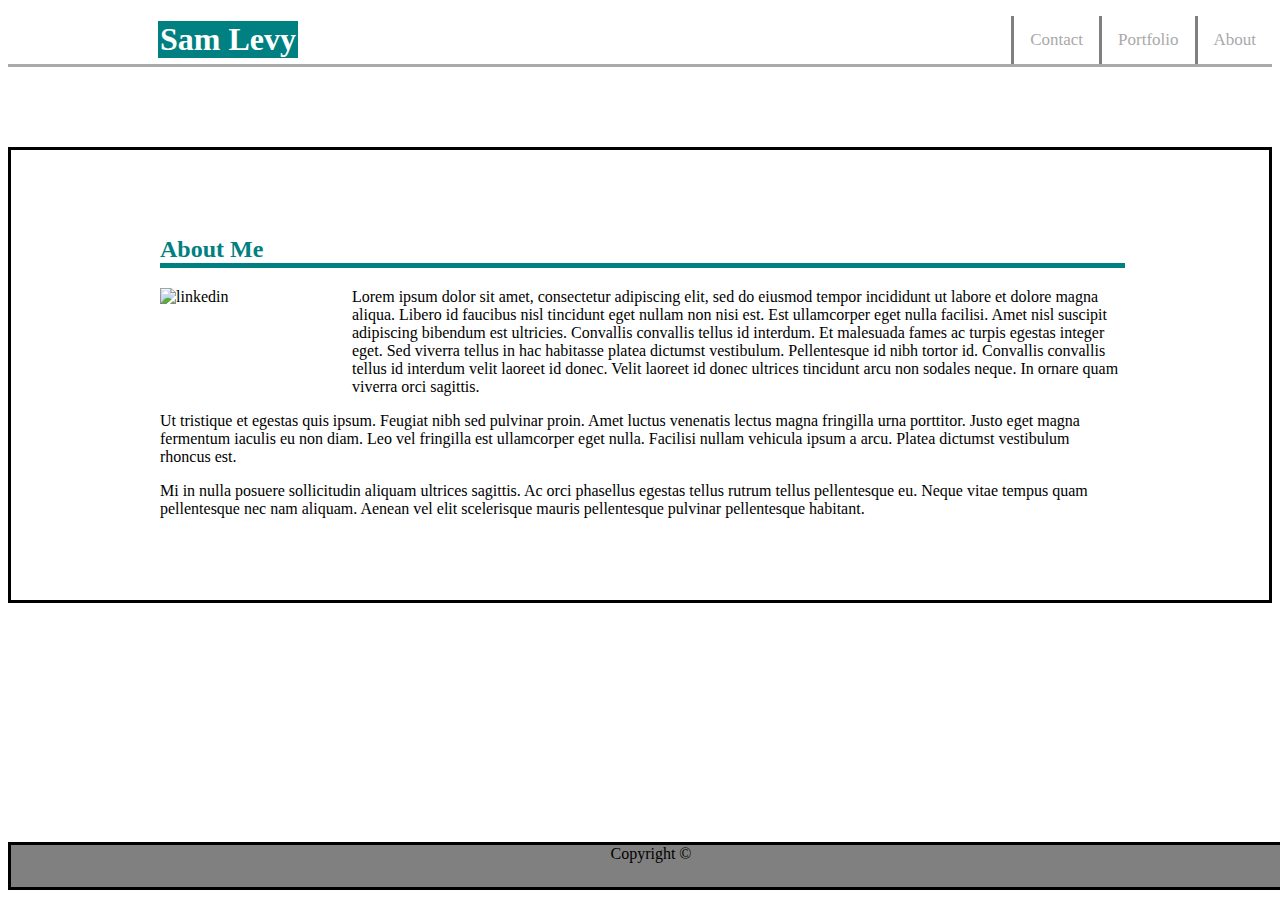
==== index.html @ 192fbd5d "updated css/html" ====
<!DOCTYPE html>
<html lang="en">
<head>
    <meta charset="UTF-8">
    <meta name="viewport" content="width=device-width, initial-scale=1.0">
    <meta http-equiv="X-UA-Compatible" content="ie=edge">
    <title>Document</title>
    <link rel="stylesheet" type="text/css" href="style.css">
    <!-- <link rel="stylesheet" href="../Basic-Portfolio/assets/css/reset.css"> -->


</head>
<body>

    <header class="navigation-bar">

    <div id="Name">
        <h1>Sam Levy</h1>
    </div>

        <nav class="topnav">
            <ul>
                <li><a href="about.html">About</a></li>
                <li><a href="portfolio.html">Portfolio</a></li>
                <li><a href="contact.html">Contact</a></li>    
            </ul>
        </nav>
    </header>

    <section class="content">
        <div id="content_wrap">
        <h2>About Me</h2>
        <div class="image">
            <img class="img-about" src="../Basic-Portfolio/assets/Images/linkedin.jfif" alt="linkedin">
         </div>

        <div class="paragraph">
            <p class="p1">Lorem ipsum dolor sit amet, consectetur adipiscing elit, sed do eiusmod tempor incididunt ut labore et dolore magna aliqua. Libero id faucibus nisl tincidunt eget nullam non nisi est. Est ullamcorper eget nulla facilisi. Amet nisl suscipit adipiscing bibendum est ultricies. Convallis convallis tellus id interdum. Et malesuada fames ac turpis egestas integer eget. Sed viverra tellus in hac habitasse platea dictumst vestibulum. Pellentesque id nibh tortor id. Convallis convallis tellus id interdum velit laoreet id donec. Velit laoreet id donec ultrices tincidunt arcu non sodales neque. In ornare quam viverra orci sagittis.</p>
        </div>
        
        <div class="other-paragraph">
            <p class="p2">Ut tristique et egestas quis ipsum. Feugiat nibh sed pulvinar proin. Amet luctus venenatis lectus magna fringilla urna porttitor. Justo eget magna fermentum iaculis eu non diam. Leo vel fringilla est ullamcorper eget nulla. Facilisi nullam vehicula ipsum a arcu. Platea dictumst vestibulum rhoncus est.</p>
            <p class="p3">Mi in nulla posuere sollicitudin aliquam ultrices sagittis. Ac orci phasellus egestas tellus rutrum tellus pellentesque eu. Neque vitae tempus quam pellentesque nec nam aliquam. Aenean vel elit scelerisque mauris pellentesque pulvinar pellentesque habitant.</p>
        </div>
    </section>

    <footer>Copyright &copy;</footer>

</body>
</html>
---- style.css ----
body {
    /* width: 960px;
    height: 960px;
    margin: 0;
    padding: 0; */
    background-image: url(../Basic-Portfolio/assets/Images/papyrus.png)
}

.content {
   margin: 0 auto;
    border: 3px solid black;
    background: white;
    align-content: center;
    height: 450px;
}


.topnav {
    background-color: white;
    overflow: hidden;
    position: relative;
    top: -80px;
    width: 100%;
    text-align: center;
    display: inline-block;
    vertical-align: top;
    border-bottom: solid darkgray;
}

.topnav li {
    display: inline;
    /* border-left: solid gray */
}

.topnav a {
    float: right;
    color: darkgray;
    text-align: center;
    padding: 14px 16px;
    text-decoration: none;
    font-size: 17px;
}
 
h1 {
    background-color: teal;
    color: white;
    width: 140px;
    text-align: center;
    position: relative;
    left: 150px;
    z-index: 1;
}

h2 {
    color: teal;
    /* position: absolute; */
    left: 16px;
    /* top: -70px; */
    border-bottom: 5px solid;
    width: 965px;
}

a {
    float: right;
    /* position: absolute; */
    padding: 10px;
    text-align: center;
    color: gray;
    border-left: solid gray;
    /* top: -50px; */
    
}

/* .paragraph {
    float: right;
    min-width: 50%;
    padding: 10px;
    /* position: fixed; */
    /* padding: 25px */ 

}
.p1 {
    width: 700px;
    float: right;
    height: 150px;
    position: absolute;
    left: 225px;
    top: 50px;
}

/* .p2, .p3 {
    float: left;
    padding: 10px;
    position: relative;
    top: 215px; */
}

.paragraph {
    float: right;
    width: 80%
}

.image {
    float: left;
    width: 20%;
}

#content_wrap {
    width: 960px;
    margin: 0 auto;
}

.img-about {
    float: left;
    /* padding: -50px;     */
    height: 100px;
    width: 100px;
    left: 97px;
    top: 70px;
}

footer {
    text-align: center;
    bottom: 10px;
    position: absolute;
    width: 100%;
    border: solid;
    background: gray;
    height: 42px;
}
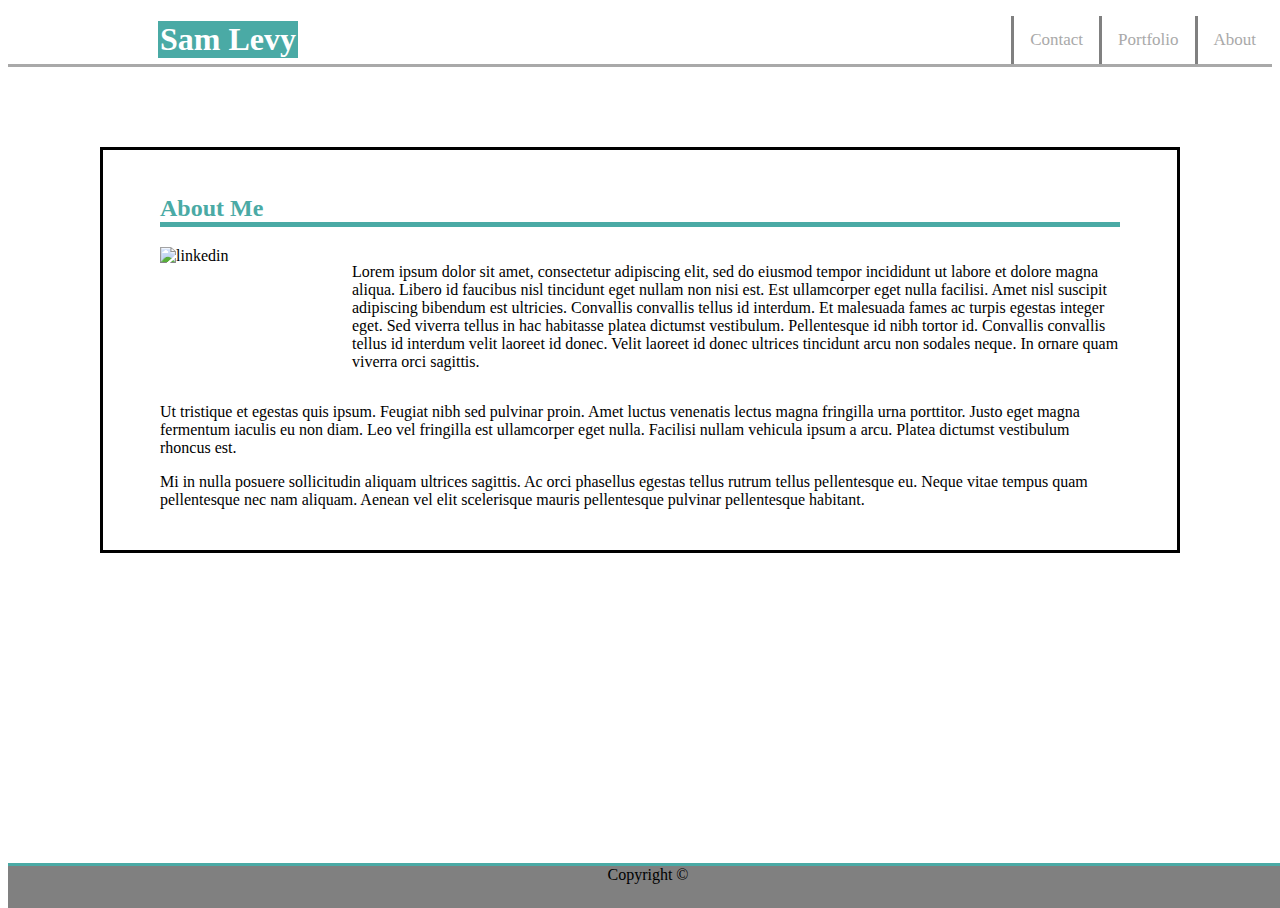
==== commit 39931c3c: "fixed links and css" ====
--- a/index.html
+++ b/index.html
@@ -20,7 +20,7 @@
 
         <nav class="topnav">
             <ul>
-                <li><a href="about.html">About</a></li>
+                <li><a href="index.html">About</a></li>
                 <li><a href="portfolio.html">Portfolio</a></li>
                 <li><a href="contact.html">Contact</a></li>    
             </ul>
@@ -37,7 +37,7 @@
         <div class="paragraph">
             <p class="p1">Lorem ipsum dolor sit amet, consectetur adipiscing elit, sed do eiusmod tempor incididunt ut labore et dolore magna aliqua. Libero id faucibus nisl tincidunt eget nullam non nisi est. Est ullamcorper eget nulla facilisi. Amet nisl suscipit adipiscing bibendum est ultricies. Convallis convallis tellus id interdum. Et malesuada fames ac turpis egestas integer eget. Sed viverra tellus in hac habitasse platea dictumst vestibulum. Pellentesque id nibh tortor id. Convallis convallis tellus id interdum velit laoreet id donec. Velit laoreet id donec ultrices tincidunt arcu non sodales neque. In ornare quam viverra orci sagittis.</p>
         </div>
-        
+
         <div class="other-paragraph">
             <p class="p2">Ut tristique et egestas quis ipsum. Feugiat nibh sed pulvinar proin. Amet luctus venenatis lectus magna fringilla urna porttitor. Justo eget magna fermentum iaculis eu non diam. Leo vel fringilla est ullamcorper eget nulla. Facilisi nullam vehicula ipsum a arcu. Platea dictumst vestibulum rhoncus est.</p>
             <p class="p3">Mi in nulla posuere sollicitudin aliquam ultrices sagittis. Ac orci phasellus egestas tellus rutrum tellus pellentesque eu. Neque vitae tempus quam pellentesque nec nam aliquam. Aenean vel elit scelerisque mauris pellentesque pulvinar pellentesque habitant.</p>
--- a/style.css
+++ b/style.css
@@ -11,7 +11,8 @@
     border: 3px solid black;
     background: white;
     align-content: center;
-    height: 450px;
+    height: 400px;
+    width: 85%;
 }
 
 
@@ -42,7 +43,7 @@
 }
  
 h1 {
-    background-color: teal;
+    background-color: #4aaaa5;
     color: white;
     width: 140px;
     text-align: center;
@@ -52,12 +53,12 @@
 }
 
 h2 {
-    color: teal;
+    color: #4aaaa5;
     /* position: absolute; */
-    left: 16px;
+    /* left: 16px; */
     /* top: -70px; */
     border-bottom: 5px solid;
-    width: 965px;
+    width: 100%;
 }
 
 a {
@@ -71,12 +72,6 @@
     
 }
 
-/* .paragraph {
-    float: right;
-    min-width: 50%;
-    padding: 10px;
-    /* position: fixed; */
-    /* padding: 25px */ 
 
 }
 .p1 {
@@ -88,16 +83,15 @@
     top: 50px;
 }
 
-/* .p2, .p3 {
-    float: left;
-    padding: 10px;
-    position: relative;
-    top: 215px; */
-}
 
 .paragraph {
     float: right;
     width: 80%
+}
+
+.other-paragraph {
+    float: left;
+    width: 100%
 }
 
 .image {
@@ -121,10 +115,10 @@
 
 footer {
     text-align: center;
-    bottom: 10px;
+    bottom: -8px;
     position: absolute;
     width: 100%;
-    border: solid;
+    border-top: solid #4aaaa5;
     background: gray;
     height: 42px;
 }
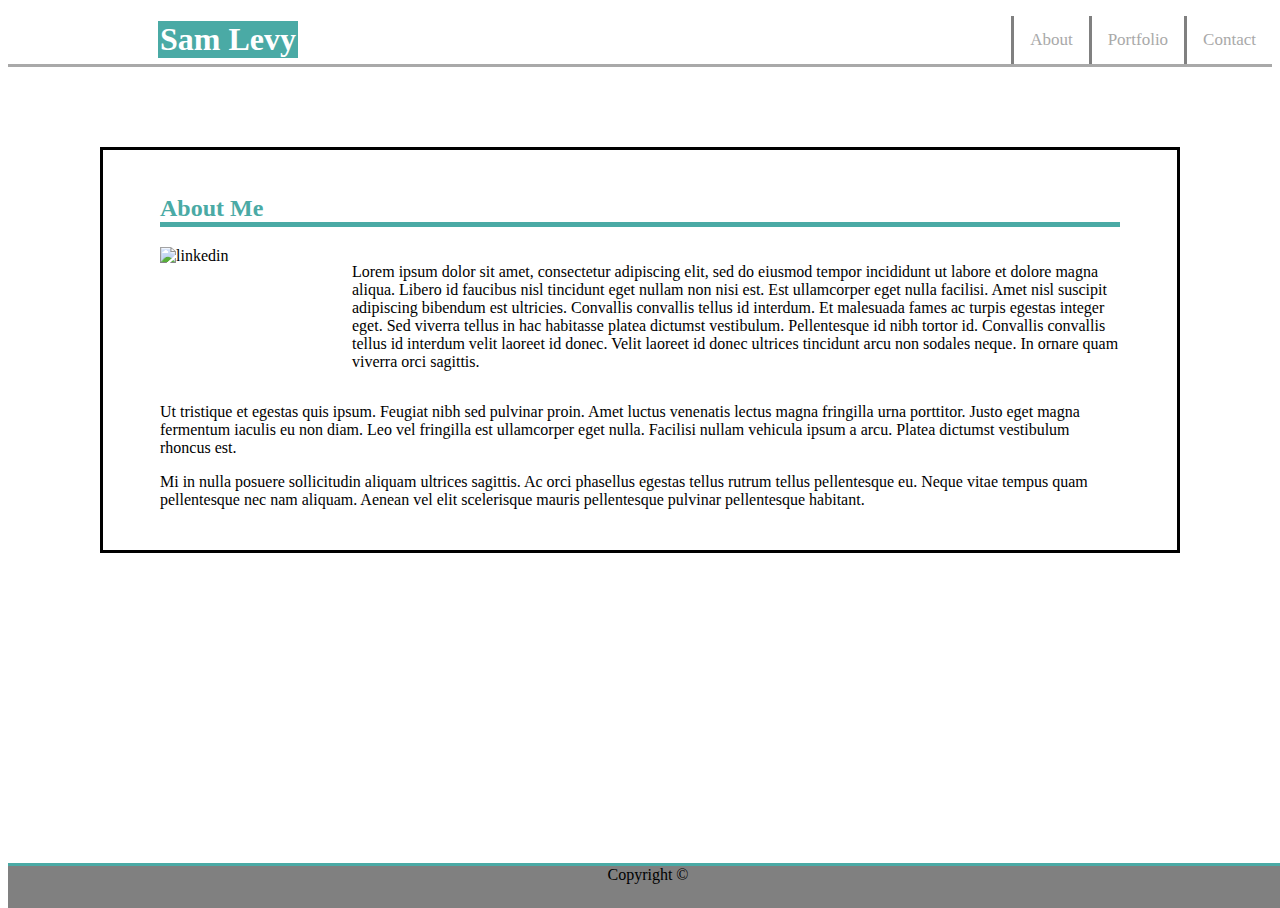
==== commit 04cd14ff: "fixed nav and input forms" ====
--- a/index.html
+++ b/index.html
@@ -20,9 +20,9 @@
 
         <nav class="topnav">
             <ul>
+                <li><a href="contact.html">Contact</a></li>
+                <li><a href="portfolio.html">Portfolio</a></li>
                 <li><a href="index.html">About</a></li>
-                <li><a href="portfolio.html">Portfolio</a></li>
-                <li><a href="contact.html">Contact</a></li>    
             </ul>
         </nav>
     </header>
--- a/style.css
+++ b/style.css
@@ -122,3 +122,16 @@
     background: gray;
     height: 42px;
 }
+
+#message {
+    width: 85%;
+    height: 150px;
+    margin: 10px;
+}
+
+#name, #email {
+    width: 85%;
+    /* padding: 10px; */
+    margin: 10px;
+}
+
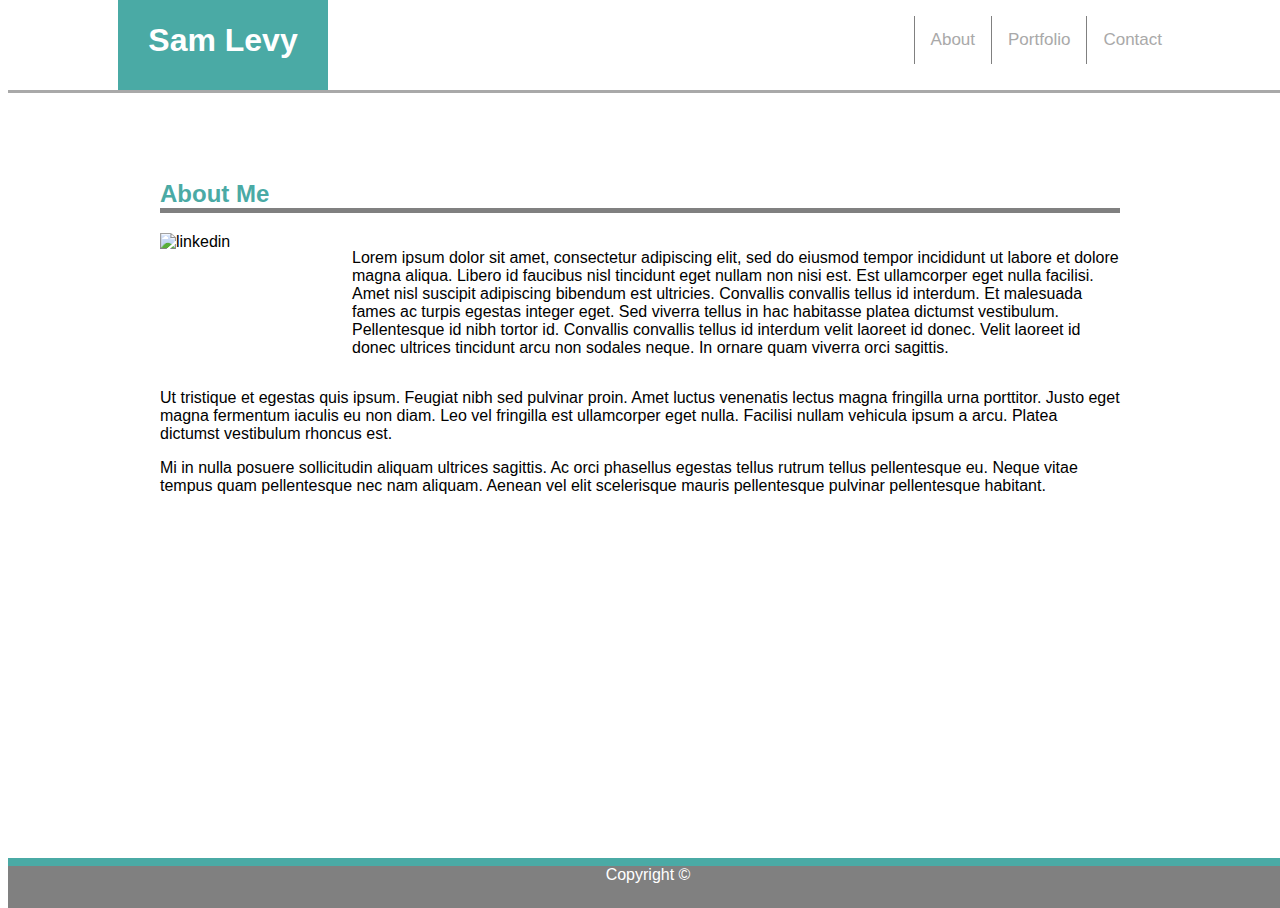
==== commit c7c22a89: "finished portfolio page" ====
--- a/index.html
+++ b/index.html
@@ -1,5 +1,6 @@
 <!DOCTYPE html>
 <html lang="en">
+
 <head>
     <meta charset="UTF-8">
     <meta name="viewport" content="width=device-width, initial-scale=1.0">
@@ -10,13 +11,14 @@
 
 
 </head>
+
 <body>
 
     <header class="navigation-bar">
 
-    <div id="Name">
-        <h1>Sam Levy</h1>
-    </div>
+        <div id="Name">
+            <h1>Sam Levy</h1>
+        </div>
 
         <nav class="topnav">
             <ul>
@@ -29,22 +31,34 @@
 
     <section class="content">
         <div id="content_wrap">
-        <h2>About Me</h2>
-        <div class="image">
-            <img class="img-about" src="../Basic-Portfolio/assets/Images/linkedin.jfif" alt="linkedin">
-         </div>
+            <h2>About Me</h2>
+            <div class="image">
+                <img class="img-about" src="../Basic-Portfolio/assets/Images/linkedin.jfif" alt="linkedin">
+            </div>
 
-        <div class="paragraph">
-            <p class="p1">Lorem ipsum dolor sit amet, consectetur adipiscing elit, sed do eiusmod tempor incididunt ut labore et dolore magna aliqua. Libero id faucibus nisl tincidunt eget nullam non nisi est. Est ullamcorper eget nulla facilisi. Amet nisl suscipit adipiscing bibendum est ultricies. Convallis convallis tellus id interdum. Et malesuada fames ac turpis egestas integer eget. Sed viverra tellus in hac habitasse platea dictumst vestibulum. Pellentesque id nibh tortor id. Convallis convallis tellus id interdum velit laoreet id donec. Velit laoreet id donec ultrices tincidunt arcu non sodales neque. In ornare quam viverra orci sagittis.</p>
-        </div>
+            <div class="paragraph">
+                <p class="p1">Lorem ipsum dolor sit amet, consectetur adipiscing elit, sed do eiusmod tempor incididunt
+                    ut labore et dolore magna aliqua. Libero id faucibus nisl tincidunt eget nullam non nisi est. Est
+                    ullamcorper eget nulla facilisi. Amet nisl suscipit adipiscing bibendum est ultricies. Convallis
+                    convallis tellus id interdum. Et malesuada fames ac turpis egestas integer eget. Sed viverra tellus
+                    in hac habitasse platea dictumst vestibulum. Pellentesque id nibh tortor id. Convallis convallis
+                    tellus id interdum velit laoreet id donec. Velit laoreet id donec ultrices tincidunt arcu non
+                    sodales neque. In ornare quam viverra orci sagittis.</p>
+            </div>
 
-        <div class="other-paragraph">
-            <p class="p2">Ut tristique et egestas quis ipsum. Feugiat nibh sed pulvinar proin. Amet luctus venenatis lectus magna fringilla urna porttitor. Justo eget magna fermentum iaculis eu non diam. Leo vel fringilla est ullamcorper eget nulla. Facilisi nullam vehicula ipsum a arcu. Platea dictumst vestibulum rhoncus est.</p>
-            <p class="p3">Mi in nulla posuere sollicitudin aliquam ultrices sagittis. Ac orci phasellus egestas tellus rutrum tellus pellentesque eu. Neque vitae tempus quam pellentesque nec nam aliquam. Aenean vel elit scelerisque mauris pellentesque pulvinar pellentesque habitant.</p>
-        </div>
+            <div class="other-paragraph">
+                <p class="p2">Ut tristique et egestas quis ipsum. Feugiat nibh sed pulvinar proin. Amet luctus venenatis
+                    lectus magna fringilla urna porttitor. Justo eget magna fermentum iaculis eu non diam. Leo vel
+                    fringilla est ullamcorper eget nulla. Facilisi nullam vehicula ipsum a arcu. Platea dictumst
+                    vestibulum rhoncus est.</p>
+                <p class="p3">Mi in nulla posuere sollicitudin aliquam ultrices sagittis. Ac orci phasellus egestas
+                    tellus rutrum tellus pellentesque eu. Neque vitae tempus quam pellentesque nec nam aliquam. Aenean
+                    vel elit scelerisque mauris pellentesque pulvinar pellentesque habitant.</p>
+            </div>
     </section>
 
     <footer>Copyright &copy;</footer>
 
 </body>
+
 </html>--- a/style.css
+++ b/style.css
@@ -1,14 +1,11 @@
 body {
-    /* width: 960px;
-    height: 960px;
-    margin: 0;
-    padding: 0; */
-    background-image: url(../Basic-Portfolio/assets/Images/papyrus.png)
+    background-image: url(../Basic-Portfolio/assets/Images/papyrus.png);
+    font-family: Arial, Helvetica, sans-serif;
 }
 
 .content {
    margin: 0 auto;
-    border: 3px solid black;
+    border: 0px solid black;
     background: white;
     align-content: center;
     height: 400px;
@@ -19,18 +16,18 @@
 .topnav {
     background-color: white;
     overflow: hidden;
-    position: relative;
-    top: -80px;
+    position: absolute;
+    top: 0px;
     width: 100%;
     text-align: center;
     display: inline-block;
     vertical-align: top;
     border-bottom: solid darkgray;
+    height: 90px;
 }
 
 .topnav li {
     display: inline;
-    /* border-left: solid gray */
 }
 
 .topnav a {
@@ -40,35 +37,35 @@
     padding: 14px 16px;
     text-decoration: none;
     font-size: 17px;
+    position: relative;
+    right: 110px;
 }
  
 h1 {
     background-color: #4aaaa5;
     color: white;
-    width: 140px;
+    width: 160px;
     text-align: center;
     position: relative;
-    left: 150px;
+    left: 110px;
     z-index: 1;
+    padding: 25px;
+    top: -24px;
+    height: 43px;
 }
 
 h2 {
     color: #4aaaa5;
-    /* position: absolute; */
-    /* left: 16px; */
-    /* top: -70px; */
-    border-bottom: 5px solid;
+    border-bottom: gray 5px solid;
     width: 100%;
 }
 
 a {
     float: right;
-    /* position: absolute; */
     padding: 10px;
     text-align: center;
     color: gray;
-    border-left: solid gray;
-    /* top: -50px; */
+    border-left: 1px solid gray;
     
 }
 
@@ -106,7 +103,6 @@
 
 .img-about {
     float: left;
-    /* padding: -50px;     */
     height: 100px;
     width: 100px;
     left: 97px;
@@ -118,20 +114,55 @@
     bottom: -8px;
     position: absolute;
     width: 100%;
-    border-top: solid #4aaaa5;
+    border-top: 8px solid #4aaaa5;
     background: gray;
     height: 42px;
+    color: white;
 }
 
 #message {
-    width: 85%;
+    width: 84%;
     height: 150px;
-    margin: 10px;
+    margin-right: 15px;
+    margin-top: 35px;
+    float: right;
+    ;
 }
 
 #name, #email {
     width: 85%;
-    /* padding: 10px; */
+    padding: 10px 10px;
     margin: 10px;
+    float: right;
+
 }
 
+#contact {
+
+    padding: 10px 10px;
+}
+
+#portfolio {
+    float: left;
+    width: 85%;
+
+}
+
+input[type=text], select, textarea {
+    width: 100%;
+    padding: 12px;
+    border: 1px solid;
+    box-sizing: border-box; 
+    margin-top: 6px;
+    margin-bottom: 16px;
+    resize: vertical
+}
+
+button {
+    background-color: #4aaaa5;
+    position: relative;
+    top: 128px;
+    border: 1xp solid;
+    color: white;
+}
+
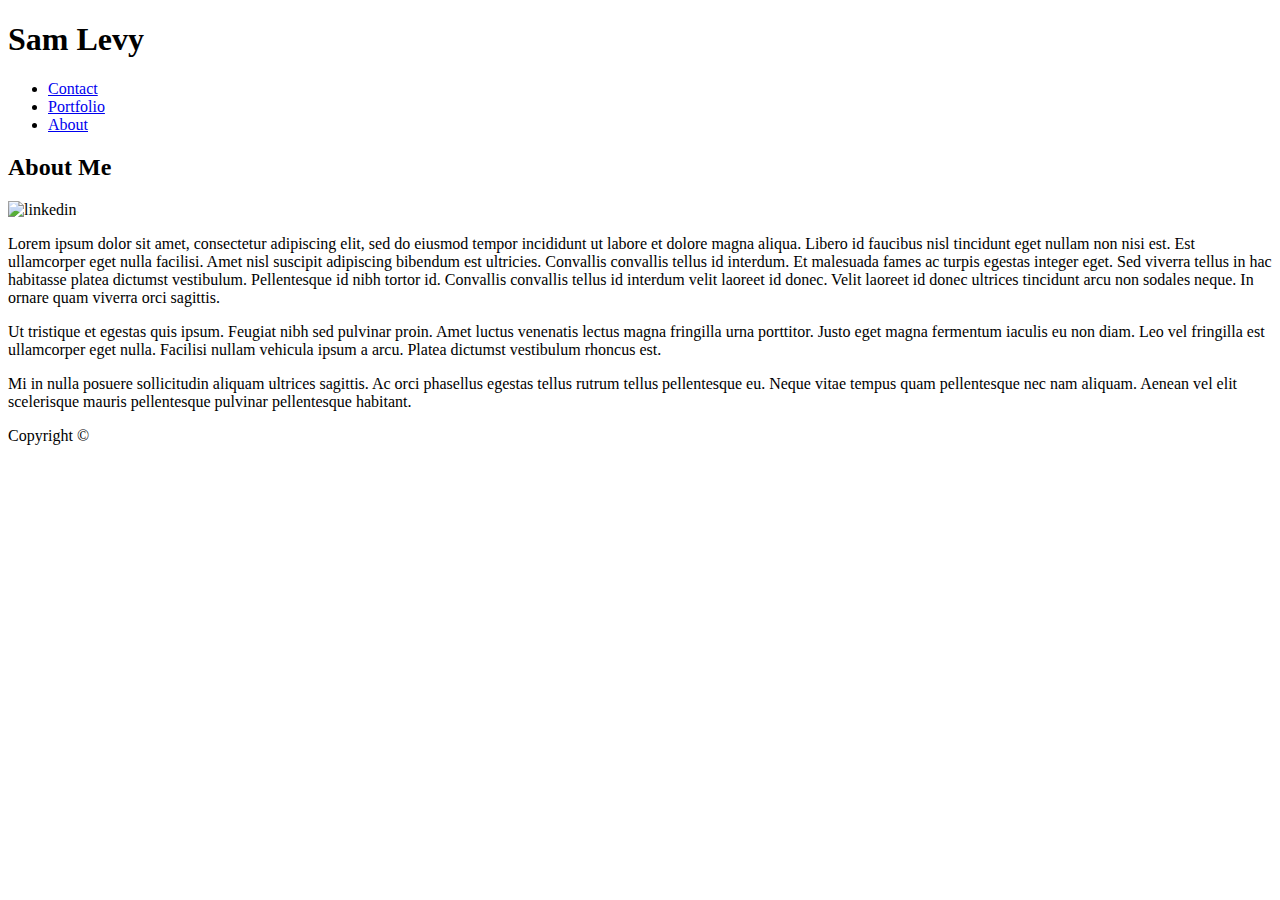
==== commit fb0e415d: "added/fixed a lot" ====
--- a/index.html
+++ b/index.html
@@ -6,7 +6,11 @@
     <meta name="viewport" content="width=device-width, initial-scale=1.0">
     <meta http-equiv="X-UA-Compatible" content="ie=edge">
     <title>Document</title>
-    <link rel="stylesheet" type="text/css" href="style.css">
+    <link rel="stylesheet" type="text/css" href="../Basic-Portfolio/assets/style.css">
+    <!-- <link rel="stylesheet" type="text/css" href="../Basic-Portfolio/assets/css/style2.css"> -->
+    <link rel="stylesheet" type="text/css" href="../Basic-Portfolio/assets/css/portfolio.css">
+
+
     <!-- <link rel="stylesheet" href="../Basic-Portfolio/assets/css/reset.css"> -->
 
 
@@ -16,7 +20,7 @@
 
     <header class="navigation-bar">
 
-        <div id="Name">
+        <div id="Name" >
             <h1>Sam Levy</h1>
         </div>
 
